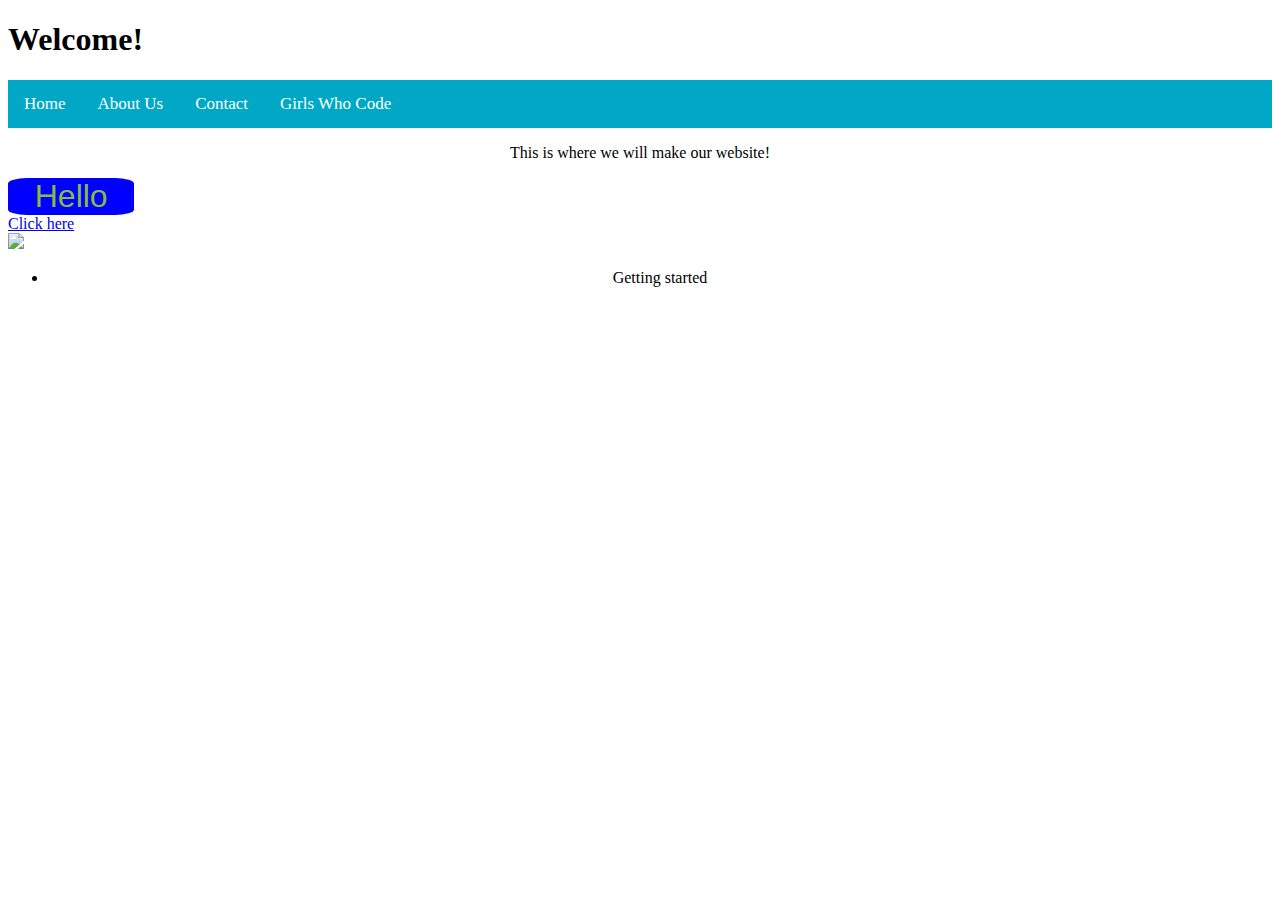
==== index.html @ 7be283f6 "Merge branch 'master' of https://github.com/EmoryUniversity-GirlsWhoCode/EmoryUniversity-GirlsWhoCod" ====
<!DOCTYPE html>
<html>
<head>
 <link rel="stylesheet" type="text/css" href="style.css">
 <title> Girls Who Code </title> <!--website name -->
</head>
<body>
 <h1> Welcome! </h1>
 <div class="topnav" id="myTopnav">
  <a href="#home">Home</a>
  <a href="#about">About Us</a>
  <a href="#contact">Contact</a>
  <a href="https://girlswhocode.com/" target="_blank">Girls Who Code</a>
</div>

 <p>This is where we will make our website!</p>
  <a href = "www.google.com" id = "textdec">
      <div class = "pink" id = "blue">
        Hello
      </div>
    </a>
   <a href = "https://github.com/EmoryUniversity-GirlsWhoCode/EmoryUniversity-GirlsWhoCode.github.io">Click here</a><br>
 <img src  = "https://upload.wikimedia.org/wikipedia/commons/thumb/a/a1/GWC_logo_2016_.png/220px-GWC_logo_2016_.png" />
 <ul>
  <li>Getting started</li>
 </ul>
---- style.css ----
.pink{
  height: 20%;
  width: 10%;
  color: #85bc45;
  background-color: blue;
  border-radius: 15%;
  font-family: Arial;
  font-size: 2em;
  text-decoration: none;
  text-align: center;	
}

#textdec{
  text-decoration: none;
}



h1 {
text-align: left;
}

ul, p  {
text-align: center;
}

.topnav {
background-color: rgb(0,168,198);
 overflow: hidden;
text-align: center;
}

.topnav a {
    float: left;
    color: white;
    text-align: center;
    padding: 14px 16px;
    text-decoration: none;
    font-size: 17px;
}

.topnav a:hover {
    background-color: rgb(174,226,57) ;
    color: white;
}
#blue{
  
}
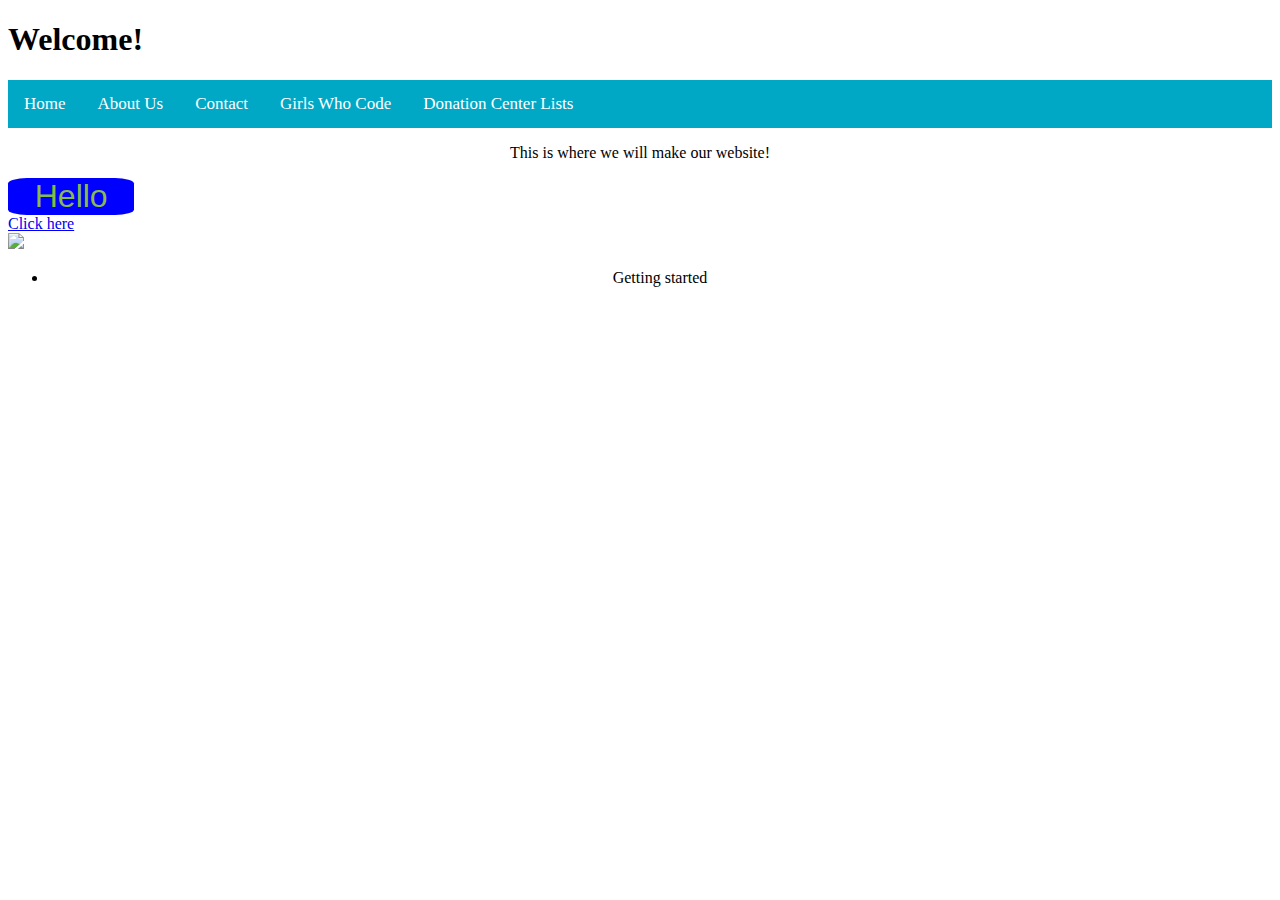
==== commit 38291c02: "Update index.html" ====
--- a/index.html
+++ b/index.html
@@ -7,10 +7,11 @@
 <body>
  <h1> Welcome! </h1>
  <div class="topnav" id="myTopnav">
-  <a href="#home">Home</a>
-  <a href="#about">About Us</a>
+  <a href="EmoryUniversity-GirlsWhoCode.github.io/index.html">Home</a>
+  <a href="https://emoryuniversity-girlswhocode.github.io/aboutus.html">About Us</a>
   <a href="#contact">Contact</a>
   <a href="https://girlswhocode.com/" target="_blank">Girls Who Code</a>
+  <a href="https://emoryuniversity-girlswhocode.github.io/donationlist.html"> Donation Center Lists </a>
 </div>
 
  <p>This is where we will make our website!</p>
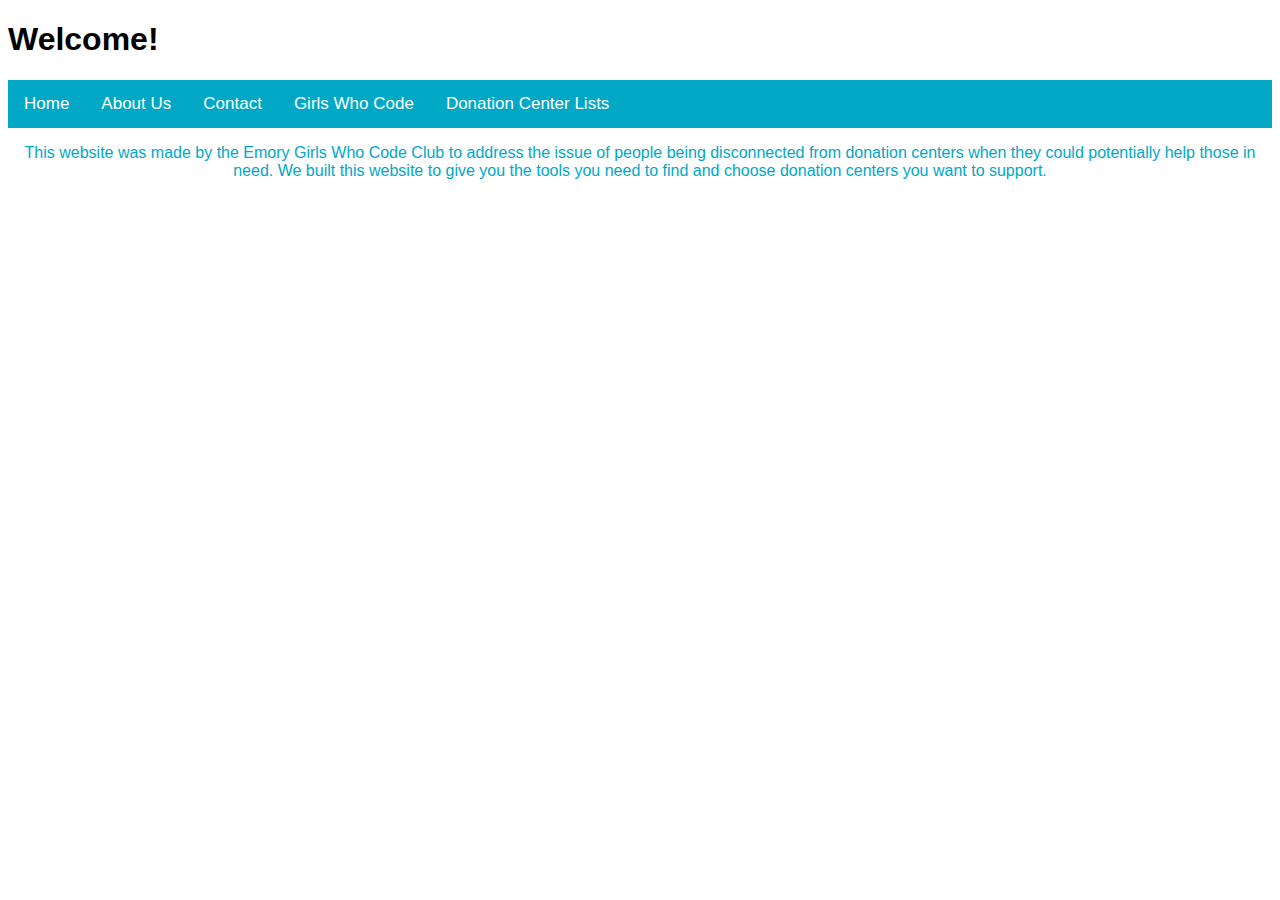
==== commit 7205d329: "Merge branch 'master' of https://github.com/EmoryUniversity-GirlsWhoCode/EmoryUniversity-GirlsWhoCod" ====
--- a/index.html
+++ b/index.html
@@ -9,19 +9,12 @@
  <div class="topnav" id="myTopnav">
   <a href="EmoryUniversity-GirlsWhoCode.github.io/index.html">Home</a>
   <a href="https://emoryuniversity-girlswhocode.github.io/aboutus.html">About Us</a>
-  <a href="#contact">Contact</a>
+  <a href="https://emoryuniversity-girlswhocode.github.io/contact.html">Contact</a>
   <a href="https://girlswhocode.com/" target="_blank">Girls Who Code</a>
   <a href="https://emoryuniversity-girlswhocode.github.io/donationlist.html"> Donation Center Lists </a>
 </div>
 
- <p>This is where we will make our website!</p>
-  <a href = "www.google.com" id = "textdec">
-      <div class = "pink" id = "blue">
-        Hello
-      </div>
-    </a>
-   <a href = "https://github.com/EmoryUniversity-GirlsWhoCode/EmoryUniversity-GirlsWhoCode.github.io">Click here</a><br>
- <img src  = "https://upload.wikimedia.org/wikipedia/commons/thumb/a/a1/GWC_logo_2016_.png/220px-GWC_logo_2016_.png" />
- <ul>
-  <li>Getting started</li>
- </ul>
+ 
+
+<p>This website was made by the Emory Girls Who Code Club to address the issue of people being disconnected from donation centers when they could potentially help those in need. We built this website to give you the tools you need to find and choose donation centers you want to support. </p>
+
--- a/style.css
+++ b/style.css
@@ -1,27 +1,32 @@
-.pink{
-  height: 20%;
-  width: 10%;
-  color: #85bc45;
-  background-color: blue;
-  border-radius: 15%;
-  font-family: Arial;
-  font-size: 2em;
-  text-decoration: none;
-  text-align: center;	
-}
 
 #textdec{
   text-decoration: none;
 }
 
-
-
 h1 {
 text-align: left;
 }
 
-ul, p  {
+h2 {
 text-align: center;
+}
+
+h1, h2, p, div, a {
+font-family: helvetica;
+}
+
+.map {
+	padding-bottom: 25px;
+	padding-top: 
+}
+
+ul, {
+text-align: left;
+}
+
+p {
+text-align: center;
+color: rgb(0,168,198)
 }
 
 .topnav {
@@ -46,3 +51,29 @@
 #blue{
   
 }
+
+.bigdiv{
+height: 800px;
+}
+.wordside{
+float:left;
+width:40%;
+}
+.mapside{
+float:right;
+width:60%;
+
+}
+.doncenter{
+font-family: Verdana;
+text-align: left;
+}
+.doncentertitle{
+font-weight: bold;
+}
+.specialword{
+color: red;
+}
+.doncenteritems{
+text-align:left;
+}
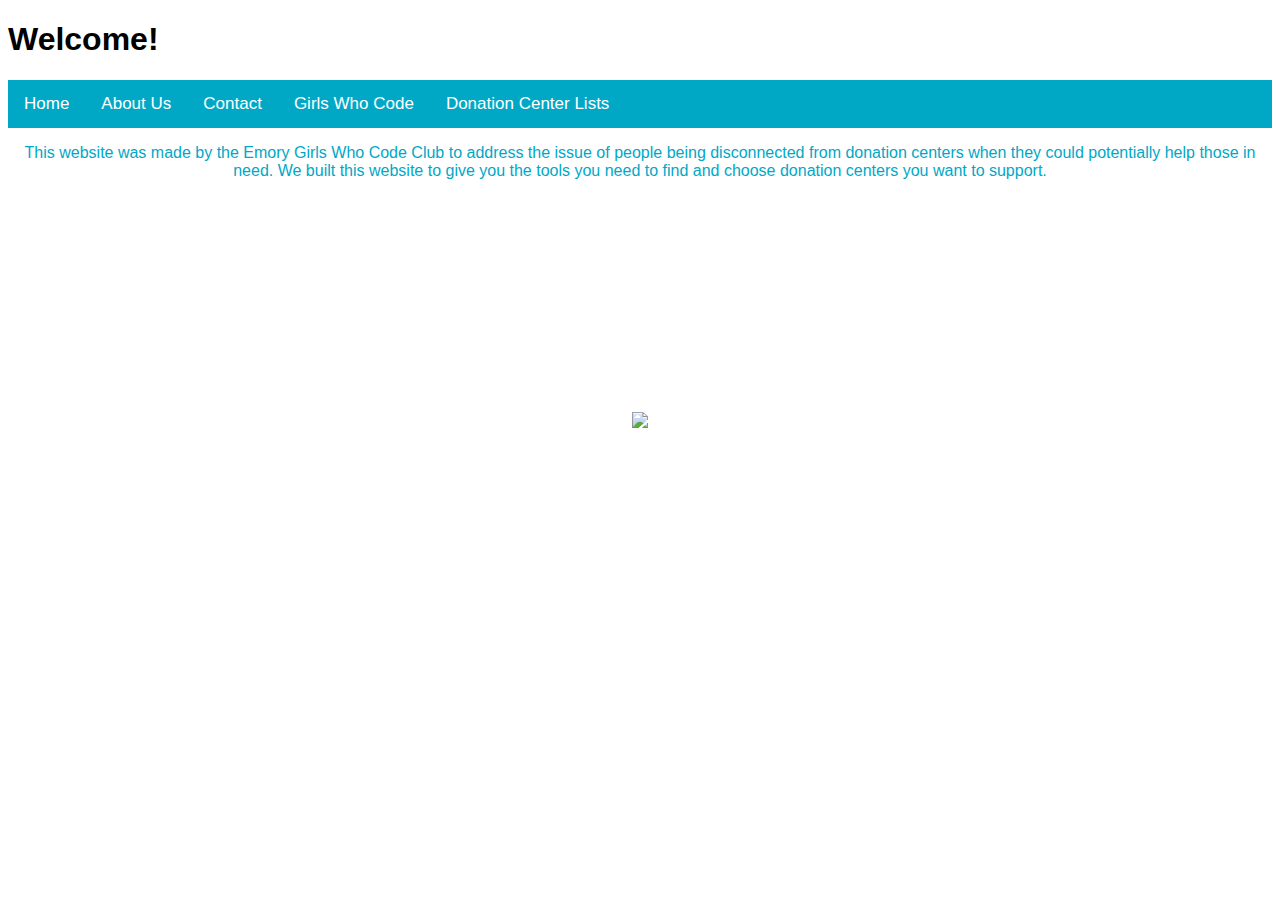
==== commit cf461350: "Re-add GWC image to home page" ====
--- a/index.html
+++ b/index.html
@@ -7,7 +7,7 @@
 <body>
  <h1> Welcome! </h1>
  <div class="topnav" id="myTopnav">
-  <a href="EmoryUniversity-GirlsWhoCode.github.io/index.html">Home</a>
+  <a href="https://emoryuniversity-girlswhocode.github.io/index.html">Home</a>
   <a href="https://emoryuniversity-girlswhocode.github.io/aboutus.html">About Us</a>
   <a href="https://emoryuniversity-girlswhocode.github.io/contact.html">Contact</a>
   <a href="https://girlswhocode.com/" target="_blank">Girls Who Code</a>
@@ -18,3 +18,12 @@
 
 <p>This website was made by the Emory Girls Who Code Club to address the issue of people being disconnected from donation centers when they could potentially help those in need. We built this website to give you the tools you need to find and choose donation centers you want to support. </p>
 
+
+<br><br><br><br><br><br><br><br><br><br><br><br>
+<center>
+<img src  = "https://upload.wikimedia.org/wikipedia/commons/thumb/a/a1/GWC_logo_2016_.png/220px-GWC_logo_2016_.png" />
+</center>
+
+
+</body>
+
--- a/style.css
+++ b/style.css
@@ -2,6 +2,8 @@
 #textdec{
   text-decoration: none;
 }
+
+
 
 h1 {
 text-align: left;
@@ -15,10 +17,6 @@
 font-family: helvetica;
 }
 
-.map {
-	padding-bottom: 25px;
-	padding-top: 
-}
 
 ul, {
 text-align: left;
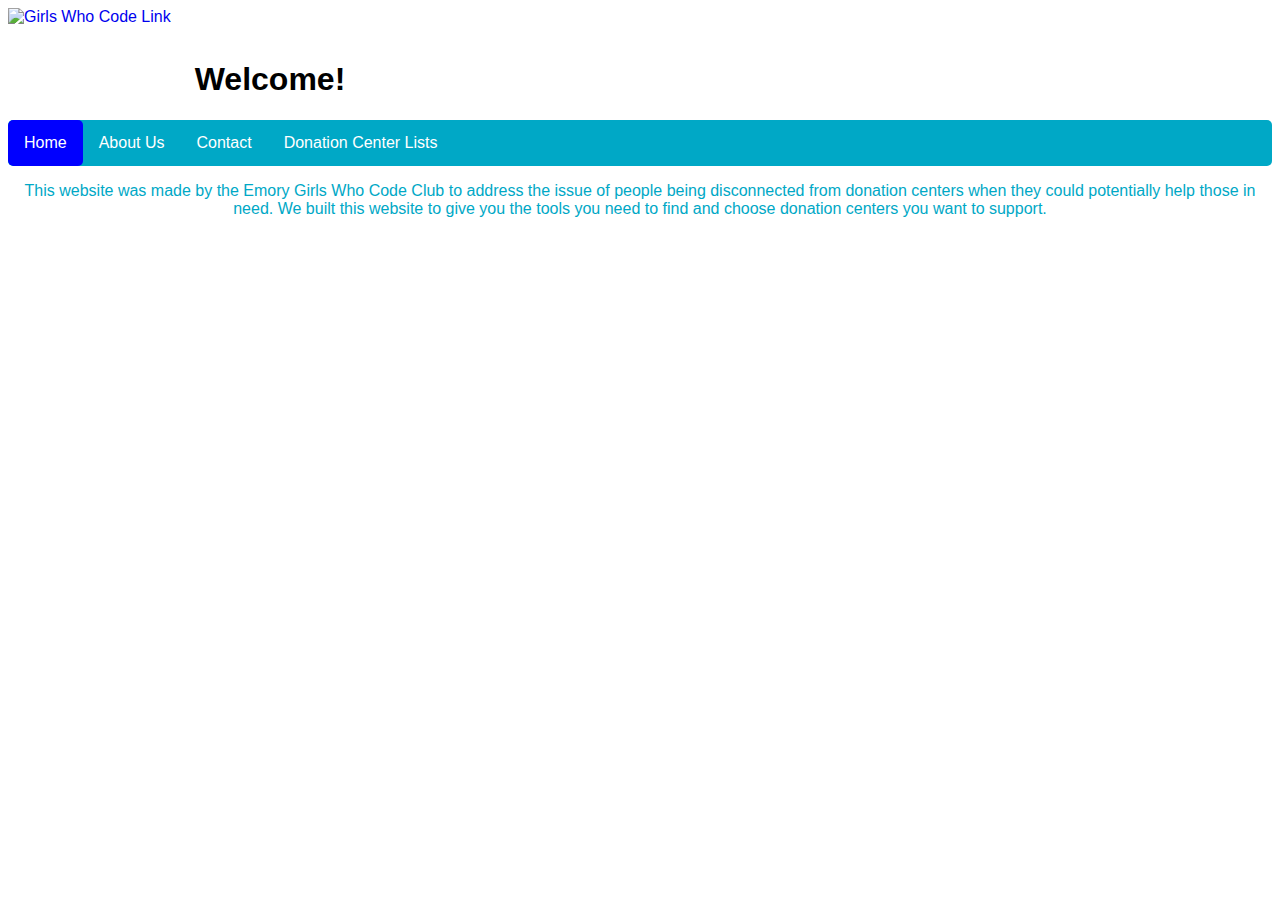
==== commit cc226f75: "changed nav" ====
--- a/index.html
+++ b/index.html
@@ -3,27 +3,25 @@
 <head>
  <link rel="stylesheet" type="text/css" href="style.css">
  <title> Girls Who Code </title> <!--website name -->
+ <meta name="viewport" content="width="device-width", initial-scale="1">
 </head>
 <body>
- <h1> Welcome! </h1>
- <div class="topnav" id="myTopnav">
-  <a href="https://emoryuniversity-girlswhocode.github.io/index.html">Home</a>
-  <a href="https://emoryuniversity-girlswhocode.github.io/aboutus.html">About Us</a>
-  <a href="https://emoryuniversity-girlswhocode.github.io/contact.html">Contact</a>
-  <a href="https://girlswhocode.com/" target="_blank">Girls Who Code</a>
-  <a href="https://emoryuniversity-girlswhocode.github.io/donationlist.html"> Donation Center Lists </a>
-</div>
-
- 
+ <header> 
+   <a href="https://girlswhocode.com/" target="_blank">
+     <img src="https://upload.wikimedia.org/wikipedia/commons/thumb/a/a1/GWC_logo_2016_.png/220px-GWC_logo_2016_.png" alt="Girls Who Code Link" id="gwc"/>
+   </a>
+   <h1 id="website-name"> Welcome! </h1>
+ </header>
+ <nav>
+  <ul>
+    <li><a href="https://emoryuniversity-girlswhocode.github.io" class="active">Home</a></li>
+    <li><a href="https://emoryuniversity-girlswhocode.github.io/aboutus.html">About Us</a></li>
+    <li><a href="https://emoryuniversity-girlswhocode.github.io/contact.html">Contact</a></li>
+    <li><a href="https://emoryuniversity-girlswhocode.github.io/donationlist.html"> Donation Center Lists </a></li>
+  </ul>
+</nav>
 
 <p>This website was made by the Emory Girls Who Code Club to address the issue of people being disconnected from donation centers when they could potentially help those in need. We built this website to give you the tools you need to find and choose donation centers you want to support. </p>
 
-
-<br><br><br><br><br><br><br><br><br><br><br><br>
-<center>
-<img src  = "https://upload.wikimedia.org/wikipedia/commons/thumb/a/a1/GWC_logo_2016_.png/220px-GWC_logo_2016_.png" />
-</center>
-
-
 </body>
 
--- a/style.css
+++ b/style.css
@@ -1,9 +1,26 @@
+ * {fd
+	border:1px solid rgba(0,0,0,0.3);
+}
+
+body {
+	font-size:100%;
+	font-family: helvetica;
+}
+
+#gwc {
+	float:left;
+}
 
 #textdec{
   text-decoration: none;
 }
 
 
+#website-name {
+	display:inline-block;
+	float:left;
+	padding: 1em 0.75em 0em;
+}
 
 h1 {
 text-align: left;
@@ -13,10 +30,10 @@
 text-align: center;
 }
 
-h1, h2, p, div, a {
-font-family: helvetica;
+.map {
+	padding-bottom: 25px;
+	padding-top: 25px;
 }
-
 
 ul, {
 text-align: left;
@@ -27,10 +44,43 @@
 color: rgb(0,168,198)
 }
 
+nav > ul {
+	list-style-type: none;
+    margin: 0;
+    padding: 0;
+    overflow: hidden;
+    background-color: rgb(0,168,198);
+	clear:both;
+	border-radius:5px;
+}
+
+nav li {
+	float:left;
+}
+
+nav li a {
+    display: block;
+    color: white;
+    text-align: center;
+    padding: 14px 16px;
+    text-decoration: none;
+	border-radius:5px;
+}
+
+nav li a:hover {
+    background-color: rgb(174,226,57);
+}
+
+nav li a.active {
+	background-color:blue;
+}
+
+/*
 .topnav {
-background-color: rgb(0,168,198);
+background-color: ;
  overflow: hidden;
 text-align: center;
+clear:both;
 }
 
 .topnav a {
@@ -43,13 +93,10 @@
 }
 
 .topnav a:hover {
-    background-color: rgb(174,226,57) ;
+    background-color:  ;
     color: white;
 }
-#blue{
-  
-}
-
+*/
 .bigdiv{
 height: 800px;
 }
@@ -69,6 +116,8 @@
 .doncentertitle{
 font-weight: bold;
 }
+
+/*for donationlist*/
 .specialword{
 color: red;
 }
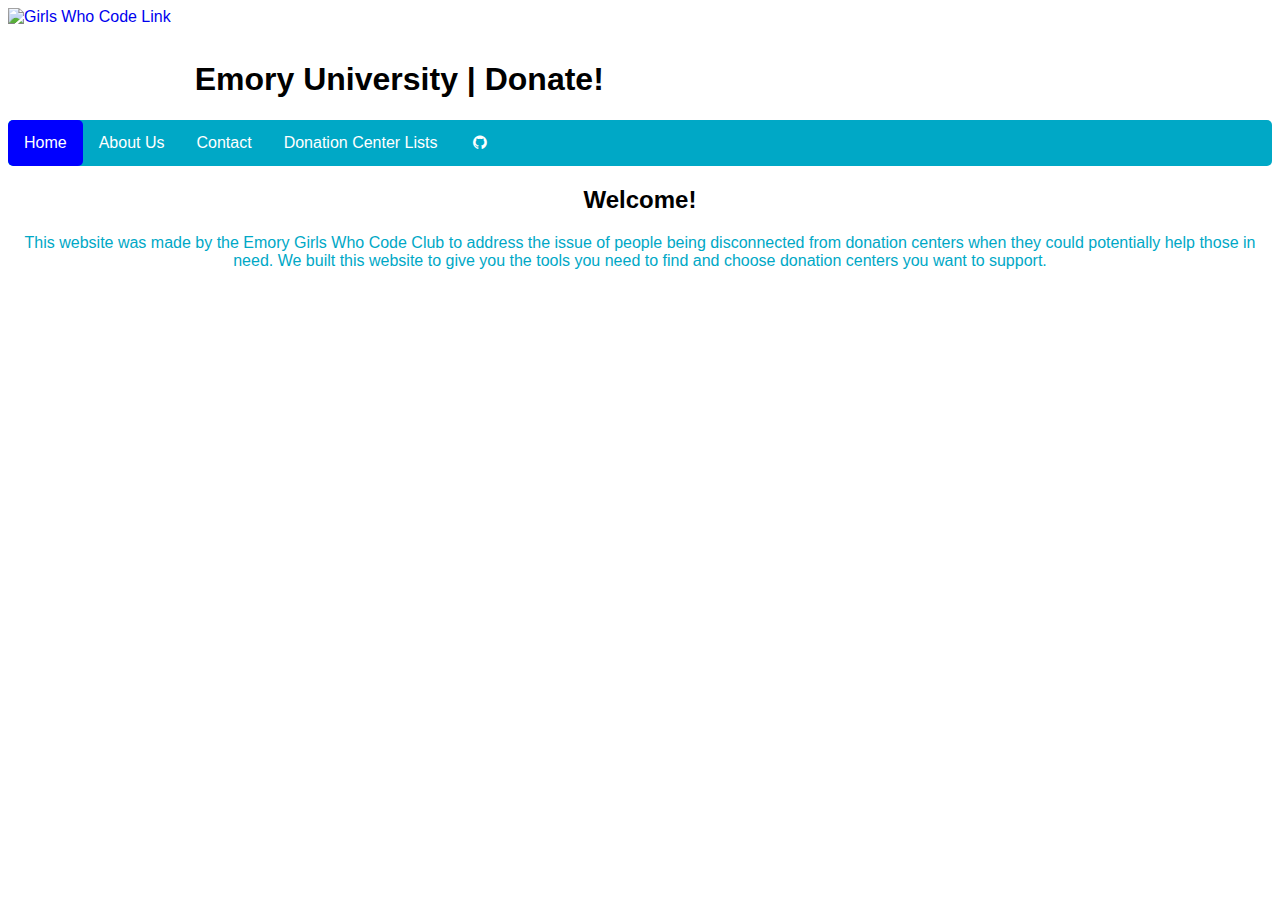
==== commit fa09b4d6: "fixed meta tag" ====
--- a/index.html
+++ b/index.html
@@ -1,27 +1,37 @@
 <!DOCTYPE html>
 <html>
 <head>
- <link rel="stylesheet" type="text/css" href="style.css">
- <title> Girls Who Code </title> <!--website name -->
- <meta name="viewport" content="width="device-width", initial-scale="1">
+  <link rel="stylesheet" type="text/css" href="style.css">
+  <title>Emory University GWC | Home</title> <!--website name -->
+  <meta name="viewport" content="width=device-width, initial-scale=1">
+  <link rel="stylesheet" href="https://cdnjs.cloudflare.com/ajax/libs/font-awesome/4.7.0/css/font-awesome.min.css">
+  <link rel="stylesheet" type="text/css"
+      href="https://fonts.googleapis.com/css?family=Pathway+Gothic+One|Syncopate|Unica+One|Amatic+SC|Julius+Sans+One|Crushed|Codystar">
 </head>
+
 <body>
- <header> 
-   <a href="https://girlswhocode.com/" target="_blank">
-     <img src="https://upload.wikimedia.org/wikipedia/commons/thumb/a/a1/GWC_logo_2016_.png/220px-GWC_logo_2016_.png" alt="Girls Who Code Link" id="gwc"/>
-   </a>
-   <h1 id="website-name"> Welcome! </h1>
- </header>
- <nav>
-  <ul>
-    <li><a href="https://emoryuniversity-girlswhocode.github.io" class="active">Home</a></li>
-    <li><a href="https://emoryuniversity-girlswhocode.github.io/aboutus.html">About Us</a></li>
-    <li><a href="https://emoryuniversity-girlswhocode.github.io/contact.html">Contact</a></li>
-    <li><a href="https://emoryuniversity-girlswhocode.github.io/donationlist.html"> Donation Center Lists </a></li>
-  </ul>
-</nav>
+  <header> 
+    <a href="https://girlswhocode.com/" target="_blank">
+      <img src="https://upload.wikimedia.org/wikipedia/commons/thumb/a/a1/GWC_logo_2016_.png/220px-GWC_logo_2016_.png" alt="Girls Who Code Link" id="gwc"/>
+    </a>
+    <h1 id="website-name">Emory University | <span class="rainbow">Donate!</span></h1>
+  </header>
+ 
+  <nav>
+    <ul>
+      <li><a href="https://emoryuniversity-girlswhocode.github.io" class="active">Home</a></li>
+      <li><a href="https://emoryuniversity-girlswhocode.github.io/aboutus.html">About Us</a></li>
+      <li><a href="https://emoryuniversity-girlswhocode.github.io/contact.html">Contact</a></li>
+      <li><a href="https://emoryuniversity-girlswhocode.github.io/donationlist.html"> Donation Center Lists </a></li>
+	  <li id="git-link"><a href="https://github.com/EmoryUniversity-GirlsWhoCode/EmoryUniversity-GirlsWhoCode.github.io" target="_blank"><i class="fa fa-github fa-fw"></i></a>
+	  </li>
+    </ul>
+  </nav>
 
-<p>This website was made by the Emory Girls Who Code Club to address the issue of people being disconnected from donation centers when they could potentially help those in need. We built this website to give you the tools you need to find and choose donation centers you want to support. </p>
+  <div class="content">
+    <h2>Welcome!</h2>
+    <p>This website was made by the Emory Girls Who Code Club to address the issue of people being disconnected from donation centers when they could potentially help those in need. We built this website to give you the tools you need to find and choose donation centers you want to support. </p>
+  </div>
 
 </body>
-
+</html>
